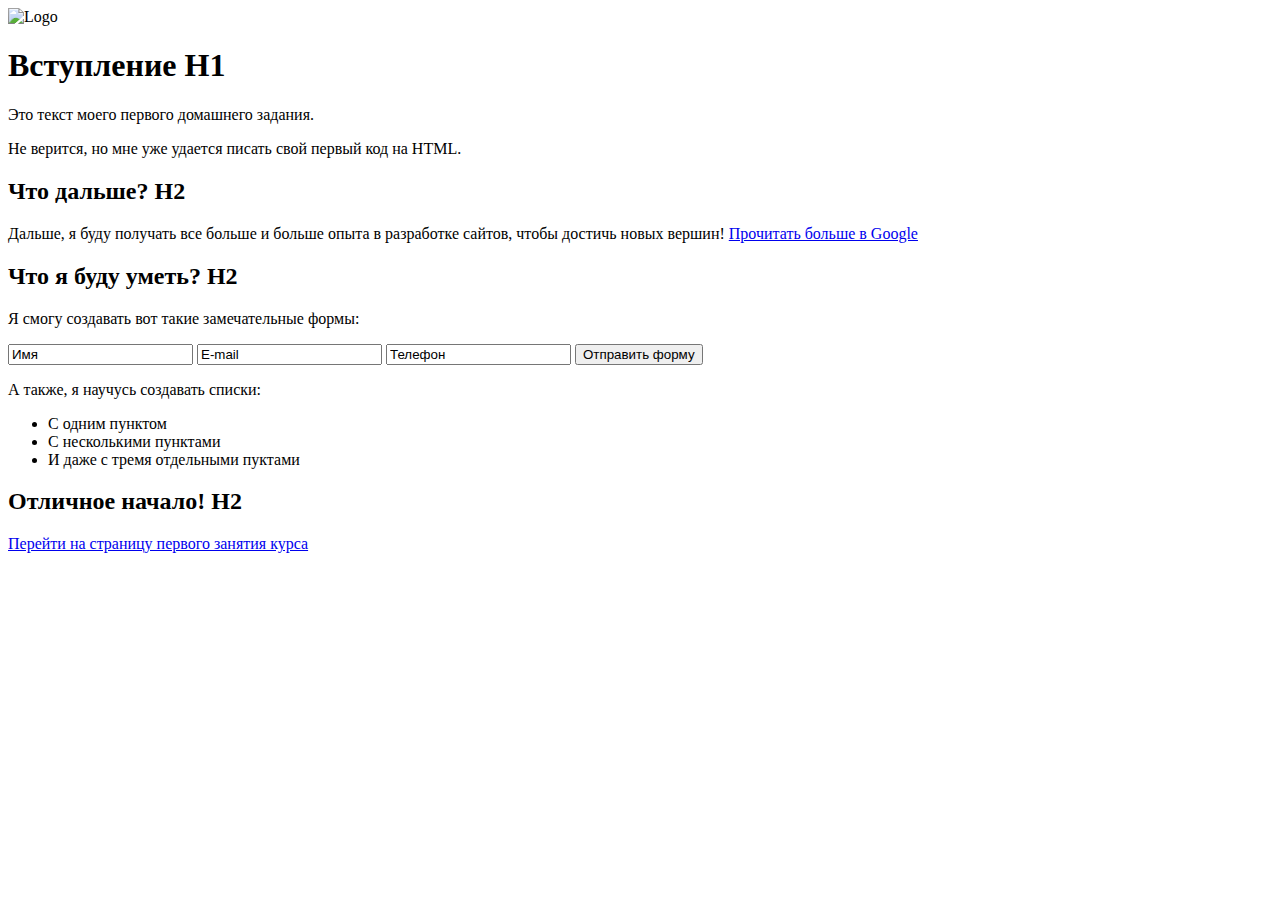
==== index.html @ e98f0894 "Create index.html" ====
<!DOCTYPE html>
<html lang="en">
<head>
	<meta charset="UTF-8">
	<meta name="viewport" content="width=device-width, initial-scale=1.0">
	<title>Firs site</title>
</head>
<body>
	<img src="img/1639304313_wpdmn_logo.jpg" alt="Logo">
	<h1>Вступление H1</h1>
	<p>Это текст моего первого домашнего задания.</p>
	<p>Не верится, но мне уже удается писать свой первый код на HTML.</p>
	<h2>Что дальше? H2</h2>
	<p>Дальше, я буду получать все больше и больше опыта в разработке сайтов, чтобы достичь новых вершин! <a href="https://www.google.com.ua/?hl=ru">Прочитать больше в Google</a></p>
	<h2>Что я буду уметь? H2</h2>
	<p>Я смогу создавать вот такие замечательные формы:</p>
	<form>
		<input type="text" name="Имя" value="Имя">
		<input type="text" name="E-mail" value="E-mail">
		<input type="text" name="Телефон" value="Телефон">
		<button>Отправить форму</button>
	</form>
	<p>А также, я научусь создавать списки:</p>
	<ul>
  		<li>С одним пунктом</li>
  		<li>С несколькими пунктами</li>
  		<li>И даже с тремя отдельными пуктами</li>
	</ul>
	<h2>Отличное начало! H2</h2>
	<a href="https://my.wayup.in/lesson/6">Перейти на страницу первого занятия курса</a>
</body>
</html>
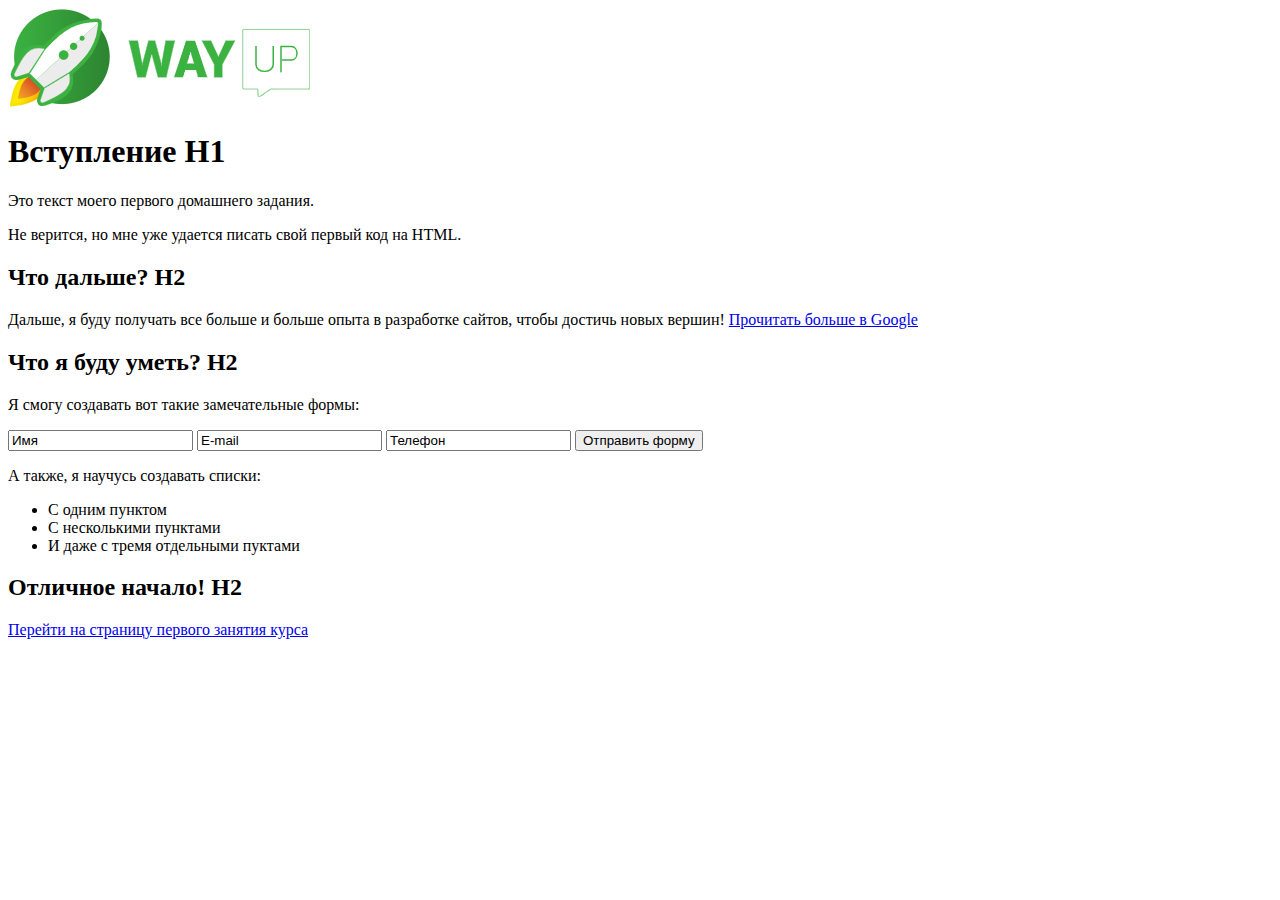
==== commit 83b80141: "Update index.html" ====
--- a/index.html
+++ b/index.html
@@ -6,7 +6,7 @@
 	<title>Firs site</title>
 </head>
 <body>
-	<img src="img/1639304313_wpdmn_logo.jpg" alt="Logo">
+	<img src="1639304313_wpdmn_logo.jpg" alt="Logo">
 	<h1>Вступление H1</h1>
 	<p>Это текст моего первого домашнего задания.</p>
 	<p>Не верится, но мне уже удается писать свой первый код на HTML.</p>
